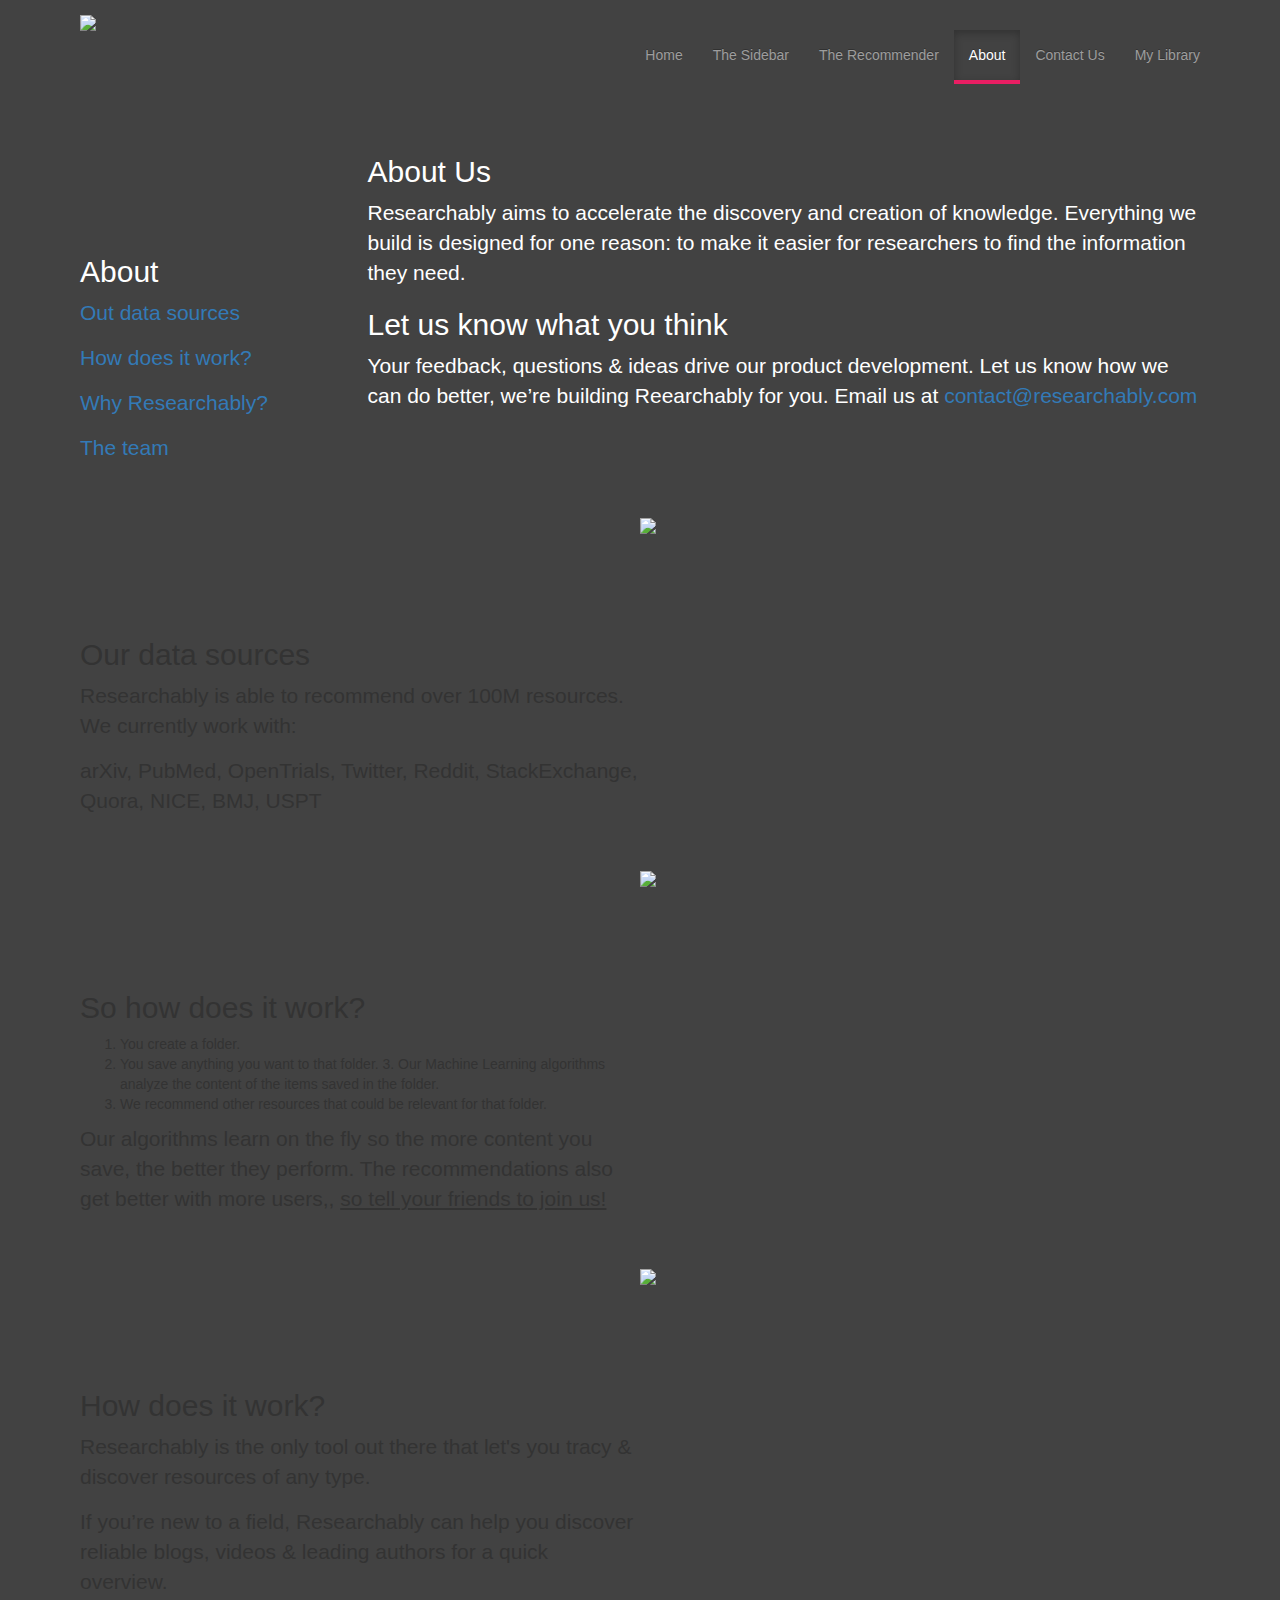
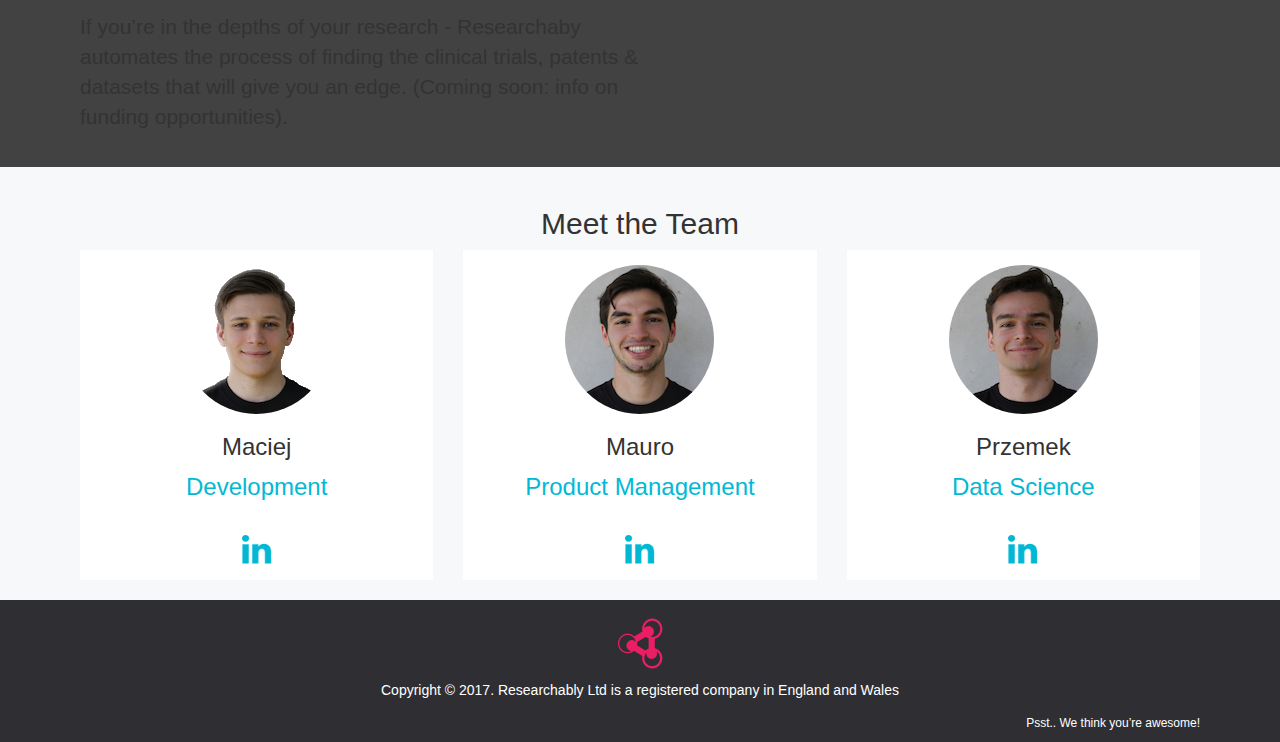
==== about.html @ 469cdf2d "Update about.html" ====
<!doctype html>
<!--[if lt IE 7]>
<html class="no-js lt-ie9 lt-ie8 lt-ie7" lang=""> <![endif]-->
<!--[if IE 7]>
<html class="no-js lt-ie9 lt-ie8" lang=""> <![endif]-->
<!--[if IE 8]>
<html class="no-js lt-ie9" lang=""> <![endif]-->
<!--[if gt IE 8]><!-->
<html class="no-js" lang=""> <!--<![endif]-->
<head>
    <meta charset="utf-8">
    <meta http-equiv="X-UA-Compatible" content="IE=edge,chrome=1">
    <title>Researchably - About Us</title>
    <meta name="description" content="">
    <meta name="viewport" content="width=device-width, initial-scale=1">

    <link rel="apple-touch-icon" sizes="180x180" href="/apple-touch-icon.png">
    <link rel="icon" type="image/png" href="/favicon-32x32.png" sizes="32x32">
    <link rel="icon" type="image/png" href="/favicon-16x16.png" sizes="16x16">
    <link rel="manifest" href="/manifest.json">
    <link rel="mask-icon" href="/safari-pinned-tab.svg" color="#5bbad5">
    <meta name="theme-color" content="#ffffff">

    <link rel="stylesheet" href="css/bootstrap.min.css">
    <style>
        body {
            padding-top: 50px;
            padding-bottom: 20px;
        }
    </style>
    <link rel="stylesheet" href="css/bootstrap-theme.min.css">
    <link rel="stylesheet" href="css/main.css">

    <script src="js/vendor/modernizr-2.8.3-respond-1.4.2.min.js"></script>
    
    <!--[if lte IE 7]>
    <style type="text/css">
    .jivo-btn, .jivo-btn-icon  {
       display: inline;
    }
    </style>
    <![endif]-->
</head>
<body>
<!--[if lt IE 8]>
<p class="browserupgrade">You are using an <strong>outdated</strong> browser. Please <a href="http://browsehappy.com/">upgrade
    your browser</a> to improve your experience.</p>
<![endif]-->
<nav class="navbar navbar-inverse" role="navigation">
    <div class="container">
        <div class="navbar-header">
            <a class="navbar-brand" href="https://researchably.org"><img src="img/logo-beta.png" class="img-responsive"></a>
        </div>
        <div id="navbar">
            <ul class="nav navbar-nav navbar-right">
                <li><a href="index.html#home">Home</a></li>
                <li><a href="index.html#sidebar">The Sidebar</a></li>
                <li><a href="index.html#recommender">The Recommender</a></li>
                <li class="active"><a href="about.html">About</a></li>
                <li><a href="index.html#contact">Contact Us</a></li>
                <li><a href="https://library.researchably.com/">My Library</a></li>
            </ul>
        </div><!--/.navbar-collapse -->
    </div>
</nav>

<div class="jumbotron page-1 page-about page-big-screen jumbotron-navigation" id="about">
    <div class="container">
        <div class="row">
            <div class="col-md-3 side-download">
                <h2>About</h2>
                <p><a href="about.html#data-sources">Out data sources</a></p>
                <p><a href="about.html#how">How does it work?</a></p>
                <p><a href="about.html#why">Why Researchably?</a></p>
                <p><a href="about.html#team">The team</a></p>
            </div>
            <div class="col-md-9">
                <h2>About Us</h2>
                <p>
                    Researchably aims to accelerate the discovery and creation of knowledge. 
                    Everything we build is designed for one reason: to make it easier for 
                    researchers to find the information they need. 

                </p>
                <h2>Let us know what you think</h2>
                <p>
                    Your feedback, questions & ideas drive our product development. Let us know how we can do better, 
                    we’re building Reearchably for you. Email us at 
                    <a href="mailto:contact@researchably.com">contact@researchably.com</a>
                </p>
            </div>
        </div>
    </div>
</div>

<div class="jumbotron page-data-sources page-big-screen" id="data-sources">
    <div class="container">
        <div class="row">
            <div class="col-md-6 side-download">
                <h2>Our data sources</h2>
                <p>
                    Researchably is able to recommend over 100M resources. 
                    We currently work with: 
                </p>
                <p>
                    arXiv, PubMed, OpenTrials, Twitter, Reddit, StackExchange, Quora, NICE, BMJ, USPT
                </p>            
            </div>
            <div class="col-md-6 side-laptop">
                <img src="img/data-sources.png" class="img-responsive">
            </div>
        </div>
    </div>
</div>

<div class="jumbotron page-how page-big-screen" id="how">
    <div class="container">
        <div class="row">
            <div class="col-md-6 side-download">
                <h2>So how does it work?</h2>
                <ol>
                    <li>You create a folder.</li>
                    <li>You save anything you want to that folder. 3. Our Machine Learning algorithms analyze the content of the items saved in the folder. </li>
                    <li>We recommend other resources that could be relevant for that folder.</li>
                </ol>
                        
                <p>
                    Our algorithms learn on the fly so the more content you save, the better they perform. 
                    The recommendations also get better with more users,, <u>so tell your friends to join us!</u>
                </p>            
            </div>
            <div class="col-md-6 side-laptop">
                <img src="img/how.png" class="img-responsive">
            </div>
        </div>
    </div>
</div>

<div class="jumbotron page-why page-big-screen" id="why">
    <div class="container">
        <div class="row">
            <div class="col-md-6 side-download">
                <h2>How does it work?</h2>
                <p>Researchably is the only tool out there that let's you tracy & discover resources of any type.
                <p>If you’re new to a field, Researchably can help you discover reliable blogs, videos & leading authors for a quick overview.</p>
                <p>If you’re in the depths of your research - Researchaby automates the process of finding the clinical trials, patents & datasets that will give you an edge. (Coming soon: info on funding opportunities).</p>
            </div>
            <div class="col-md-6 side-laptop">
                <img src="img/why.png" class="img-responsive">
            </div>
        </div>
    </div>
</div>

<div class="jumbotron page-6" id="team">
    <div class="container">
        <div class="row meet-the-team">
            <div class="col-md-12">
                <h2>Meet the Team</h2>
            </div>
        </div>

        <div class="row three-things">
            <div class="col-md-4">
                <div class="box">
                    <img src="img/maciej.png" alt="" class="person">
                    <h3>Maciej</h3>
                    <div class="title">Development</div>
                    <div class="linkedin"><a href="https://uk.linkedin.com/in/several27" target="_blank"></a></div>
                </div>
            </div>
            <div class="col-md-4">
                <div class="box">
                    <img src="img/mauro.png" alt="" class="person">
                    <h3>Mauro</h3>
                    <div class="title">Product Management</div>
                    <div class="linkedin"><a href="https://uk.linkedin.com/in/maurocozzi" target="_blank"></a></div>
                </div>
            </div>
            <div class="col-md-4">
                <div class="box">
                    <img src="img/przemek.png" alt="" class="person">
                    <h3>Przemek</h3>
                    <div class="title">Data Science</div>
                    <div class="linkedin"><a href="https://uk.linkedin.com/in/przemyslaw-zientala-7317b0106/en" target="_blank"></a>
                    </div>
                </div>
            </div>
        </div>
    </div>
</div>

<div class="jumbotron page-footer">
    <div class="container">
        <footer>
            <p>Copyright &copy; 2017. Researchably Ltd is a registered company in England and Wales</p>
        </footer>
        <div class="psst">Psst.. We think you’re awesome!</div>
    </div>
</div>

<script src="//ajax.googleapis.com/ajax/libs/jquery/1.11.2/jquery.min.js"></script>
<script>window.jQuery || document.write('<script src="js/vendor/jquery-1.11.2.min.js"><\/script>')</script>

<script src="js/vendor/bootstrap.min.js"></script>

<script src="js/main.js"></script>

<script>
  (function(i,s,o,g,r,a,m){i['GoogleAnalyticsObject']=r;i[r]=i[r]||function(){
  (i[r].q=i[r].q||[]).push(arguments)},i[r].l=1*new Date();a=s.createElement(o),
  m=s.getElementsByTagName(o)[0];a.async=1;a.src=g;m.parentNode.insertBefore(a,m)
  })(window,document,'script','https://www.google-analytics.com/analytics.js','ga');

  ga('create', 'UA-96648998-2', 'auto');
  ga('send', 'pageview');
</script>
    
<!-- BEGIN JIVOSITE CODE {literal} -->
<script type='text/javascript'>
(function(){ var widget_id = 'ZfS8GicMb8';var d=document;var w=window;function l(){
var s = document.createElement('script'); s.type = 'text/javascript'; s.async = true; s.src = '//code.jivosite.com/script/widget/'+widget_id; var ss = document.getElementsByTagName('script')[0]; ss.parentNode.insertBefore(s, ss);}if(d.readyState=='complete'){l();}else{if(w.attachEvent){w.attachEvent('onload',l);}else{w.addEventListener('load',l,false);}}})();</script>
<!-- {/literal} END JIVOSITE CODE -->
    
</body>
</html>
---- css/main.css ----
html, body{
    overflow-x: hidden;
    overflow-y: auto;
}

body {
    font-family: -apple-system, BlinkMacSystemFont, sans-serif;
    padding-top: 0;
}

.container {
    padding-right: 25px;
    padding-left: 25px;
}

.container-mobile {
    text-align: center;
    float: none;
    margin: 0 auto;
    max-width: 480px;

    font-size: 21px;
    font-weight: 200;
}

.container-mobile img {
    margin: 20px auto;
}

.navbar {
    height: 115px;
    background: #424242;
    border: 0;
    border-radius: 0;
    margin-bottom: 0;
}

.navbar-right {
    margin-top: 30px;
}

.navbar-inverse .navbar-nav > li > a:hover,
.navbar-inverse .navbar-nav > li > a:focus,
.navbar-inverse .navbar-nav > .active > a {
    background: none;
    color: white;
    border-bottom: 4px solid #E91E63;
}

.jumbotron {
    background: #424242;
    border: 0;
    margin: 0;
    padding: 20px 0;
}

.page-1 {
    color: white;
}

.page-1 h2 {
    font-weight: 400;
}

.side-download {
    padding-top: 100px;
    padding-right: 0;
}

.side-download .row {
    margin: 0;
}

.side-download .firefox {
    padding: 0 0 0 5px;
}

.side-download .chrome {
    padding: 0 5px 0 0;
}

.side-download .tell-me-more {
    margin-top: 10px;
}

.side-laptop {
    padding-left: 0;
}

.btn-firefox, .btn-chrome, .btn-tell-me-more {
    width: 100%;
    border: 0;
    font-size: 15px;
    font-weight: 100;
    white-space: normal;
}

.btn-firefox, .btn-chrome {
    text-align: center;
    padding-right: 60px;
    background-size: 40px 40px !important;
    background-position: 90% 50% !important;
    background-repeat: no-repeat !important;
}

.btn-firefox {
    background: #903051 url('../img/logo-firefox.png');
}

.btn-firefox:focus, .btn-firefox:hover {
    background-color: #6c2638;
}

.btn-chrome {
    background: #6C6B6B url('../img/logo-chrome.png');
}

.btn-chrome:focus, .btn-chrome:hover {
    background-color: #525151;
}

.btn-tell-me-more {
    background: #2196F3;
}

.btn-tell-me-more:focus, .btn-tell-me-more:hover {
    background: #1f72c7;
}

.page-2 {
    color: white;
    background: #2196F3;
}

.page-2 h2 {
    text-align: center;
    font-weight: 300;
}

.page-3 h2, .page-3 h3 {
    text-align: center;
    font-weight: 400;
}

.page-3 img {
    margin: 0 auto;
    display: block;
}

.page-3 p {
    text-align: center;
}

.page-4 {
    color: white;
    background: #E91E63;
}

.page-4 h2 {
    text-align: center;
    font-weight: 300;
}

.testimonial {
    text-align: center;
}

.testimonial-author {
    display: block;
    margin: -10px 0 30px 0;
    text-align: right;
}

.page-5 {
    color: white;
    text-align: center;
}

.page-5 .container {
    max-width: 900px;
}


.page-5 h2 {
    font-weight: 400;
}

.page-5 h3 {
    margin: 40px 0;
}

.page-5 p {

}

.page-6 {
    background: #F7F8F9;
}

.page-6 h2, .page-6 h3 {
    text-align: center;
    font-weight: 400;
}

.page-6 img {
    margin: 0 auto;
    display: block;
}

.page-6 p {
    text-align: center;
}

.three-things .box {
    background: white;
    padding: 15px;
    font-weight: 300;
    text-align: center;
}

img.person {
    border-radius: 75px;
}

.three-things .box .title {
    color: #02B9D5;
    font-size: 24px;
}

.three-things .box .description {
    color: #8C8C8E;
    margin-top: 30px;
    font-size: 18px;
}

.three-things .box .linkedin a {
    color: #8C8C8E;
    display: block;
    margin: 30px auto 0 auto;
    font-size: 18px;
    width: 30px;
    height: 30px;
    background: url('../img/linkedin.png');
    background-size: 30px 30px;
    background-repeat: no-repeat;
    background-position: 50% 50%;
}

.page-uninstall {
    color: white;
    text-align: center;
    font-weight: 200;
}

.page-uninstall h3 {
    text-align: center;
}

.page-uninstall p {
    font-size: 16px;
    font-weight: 300;
}

.page-uninstall .form {
    text-align: left;
}

.page-uninstall .form .form-check-label {
    font-weight: 300;
}

.page-uninstall .form h3 {
    margin: 20px 0;
}

.page-uninstall .form .form-check {
    margin: 5px 0;
}

.page-uninstall .form .form-group {
    margin: 10px 0;
}

.page-uninstall .btn-chrome {
    background-position: 80% 50% !important;
}

.page-uninstall .btn-tell-me-more {
    padding: 15px;
}

.page-uninstall .message {
    background: white;
    color: black;
    border-radius: 5px;
}

.page-uninstall img {
    margin: 10px auto;
}

.page-installed h2, h4, h5 {
    text-align: center; 
    color: white;
}

.page-installed h2 {
    margin-top: -20px;
    font-size: 42px;
    font-weight: 400;
}

.page-installed .boxes {
    color: black; 
}

.page-installed .boxes .box {
    background: white; 
    border-radius: 5px;
    margin: 10px;
    padding: 10px;
}

.page-installed .boxes .box h5 {
    color: #424242;
    font-size: 22px;
    font-weight: 400;
}

.page-installed .boxes .box img.box-img {
    width: 100%;
    max-height: 380px;
}

.page-installed .boxes .box img.box-img.box-img-space-2 {
    margin: 13px 0;
}

.page-installed .boxes .box img.box-img.box-img-space-3 {
    margin: 28px 0;
}

.page-installed .boxes .box hr {
    background: #2196F3;
    width: 50%;
    text-align: center;
    height: 3px; 
}

.page-installed .boxes .box .box-text {
    text-align: center;
    font-size: 16px;
    font-weight: 300;
}

.page-installed .meta {
    margin: 20px 0;
    color: white; 
    text-align: center;
}

.page-7 {
    color: white;
    text-align: center;
    font-weight: 200;
}

.page-7 a.contact {
    font-size: 20px;
    font-weight: 300;
    color: white;
}

.page-8 {
    background: #F7F8F9;
}

.page-8 h2, .page-8 h3 {
    text-align: center;
    font-weight: 400;
}

.page-8 .logos {
    text-align: center;
    margin: 25px 0 20px 0;
}

.page-8 .logo {
    height: 65px;
    margin: 0 15px;
}

.page-8 .logo-wide {
    height: 50px;
    margin: 7.5px 15px;
}

.page-footer {
    font-size: 11px;
    color: white;
    margin-bottom: -20px;
    padding: 80px 0 10px 0;
    background: #2F2F33 url('../img/logo-footer.png');
    background-size: 45px 51px;
    background-position: 50% 20%;
    background-repeat: no-repeat;
}

footer p {
    text-align: center;
    font-size: 14px !important;
}

.psst {
    font-size: 12px;
    text-align: right;
}

@media (max-width: 1200px) {
    .side-download {
        padding-top: 0px;
        padding-right: 15px;
        text-align: center;
    }

    .side-download .chrome, .side-download .firefox {
        margin-top: 10px;
        padding: 0px;
    }

    .btn-chrome, .btn-firefox {
        background-position: 90% 50% !important;
        background-size: 30px 30px !important;
    }

    .navbar-brand {
        width: 100%;
    }

    .navbar-header {
        float: none;
    }

    .navbar-brand img {
        margin: 0 auto;
    }

    .nav {
        display: none;
    }

    .page-8 .logo {
        display: block;
        margin: 25px auto;
    }
}

@media (max-width: 992px) {
    .side-laptop {
        margin: 20px -30px 0 -30px;
        padding: 0;
    }
}

/**
 * jivo
 */
 .jivo-btn {
   -webkit-box-sizing: border-box;
   -moz-box-sizing: border-box;
   box-sizing: border-box;
   margin: 0;
   text-transform: none;
   cursor: pointer;
   background-image: none;
   display: inline-block;
   padding: 6px 12px;
   margin-top: 10px;
   margin-bottom: 0;
   font-size: 14px;
   font-weight: normal;
   line-height: 1.428571429;
   text-align: center;
   vertical-align: middle;
   cursor: pointer;
   border: 0px;
   border-radius: 4px;
   white-space: nowrap;
   -webkit-user-select: none;
   -moz-user-select: none;
   -ms-user-select: none;
   -o-user-select: none;
   user-select: none;
}
.jivo-btn:hover {
   box-shadow: inset 0 1px 0 rgba(255,255,255,0.3), 0 1px 2px rgba(0,0,0,0.2), inset 0 0 20px 10px rgba(255,255,255,0.3);
   -moz-box-shadow: inset 0 1px 0 rgba(255,255,255,0.3), 0 1px 2px rgba(0,0,0,0.2), inset 0 0 20px 10px rgba(255,255,255,0.3);
   -webkit-box-shadow: inset 0 1px 0 rgba(255,255,255,0.3), 0 1px 2px rgba(0,0,0,0.2), inset 0 0 20px 10px rgba(255,255,255,0.3);
}
.jivo-btn.jivo-btn-light:hover{
   box-shadow: inset 0 1px 0 rgba(255,255,255,0.3), 0 1px 2px rgba(0,0,0,0.3), inset 0 0 20px 10px rgba(255,255,255,0.1);
   -moz-box-shadow: inset 0 1px 0 rgba(255,255,255,0.3), 0 1px 2px rgba(0,0,0,0.3), inset 0 0 20px 10px rgba(255,255,255,0.1);
   -webkit-box-shadow: inset 0 1px 0 rgba(255,255,255,0.3), 0 1px 2px rgba(0,0,0,0.3), inset 0 0 20px 10px rgba(255,255,255,0.1);
}
.jivo-btn.jivo-btn-light{
   box-shadow: inset 0 1px 0 rgba(255,255,255,0.3), 0 1px 1px rgba(0,0,0,0.3);
   -moz-box-shadow: inset 0 1px 0 rgba(255,255,255,0.3), 0 1px 1px rgba(0,0,0,0.3);
   -webkit-box-shadow: inset 0 1px 0 rgba(255,255,255,0.3), 0 1px 1px rgba(0,0,0,0.3);
}
.jivo-btn:active,
.jivo-btn.jivo-btn-light:active{
   box-shadow: 0 1px 0px rgba(255,255,255,0.4), inset 0 0 15px rgba(0,0,0,0.2);
   -moz-box-shadow: 0 1px 0px rgba(255,255,255,0.4), inset 0 0 15px rgba(0,0,0,0.2);
   -webkit-box-shadow: 0 1px 0px rgba(255,255,255,0.4), inset 0 0 15px rgba(0,0,0,0.2);
   cursor: pointer;
}
.jivo-btn:active {
   outline: 0;
   background-image: none;
   -webkit-box-shadow: inset 0 3px 5px rgba(0,0,0,0.125);
   box-shadow: inset 0 3px 5px rgba(0,0,0,0.125);
}
.jivo-btn-gradient {
   background-image: url(//static.jivosite.com/button/white_grad_light.png);
   background-repeat: repeat-x;
}
.jivo-btn-light.jivo-btn-gradient {
   background-image: url(//static.jivosite.com/button/white_grad.png);
}
.jivo-btn-icon {
   width:17px;
   height: 20px;
   background-repeat: no-repeat;
   display: inline-block;
   vertical-align: middle;
   margin-right: 10px;
   margin-left: -5px;
}
.jivo-btn-light {
   color: #fff;
}
.jivo-btn-dark {
   color: #222;
}

@media (max-width: 1200px) {
    .jivo-btn {
        font-size: 16px;
        padding-left: 0px !important;
    }

    .jivo-btn-icon {
        display: none;
    }
}
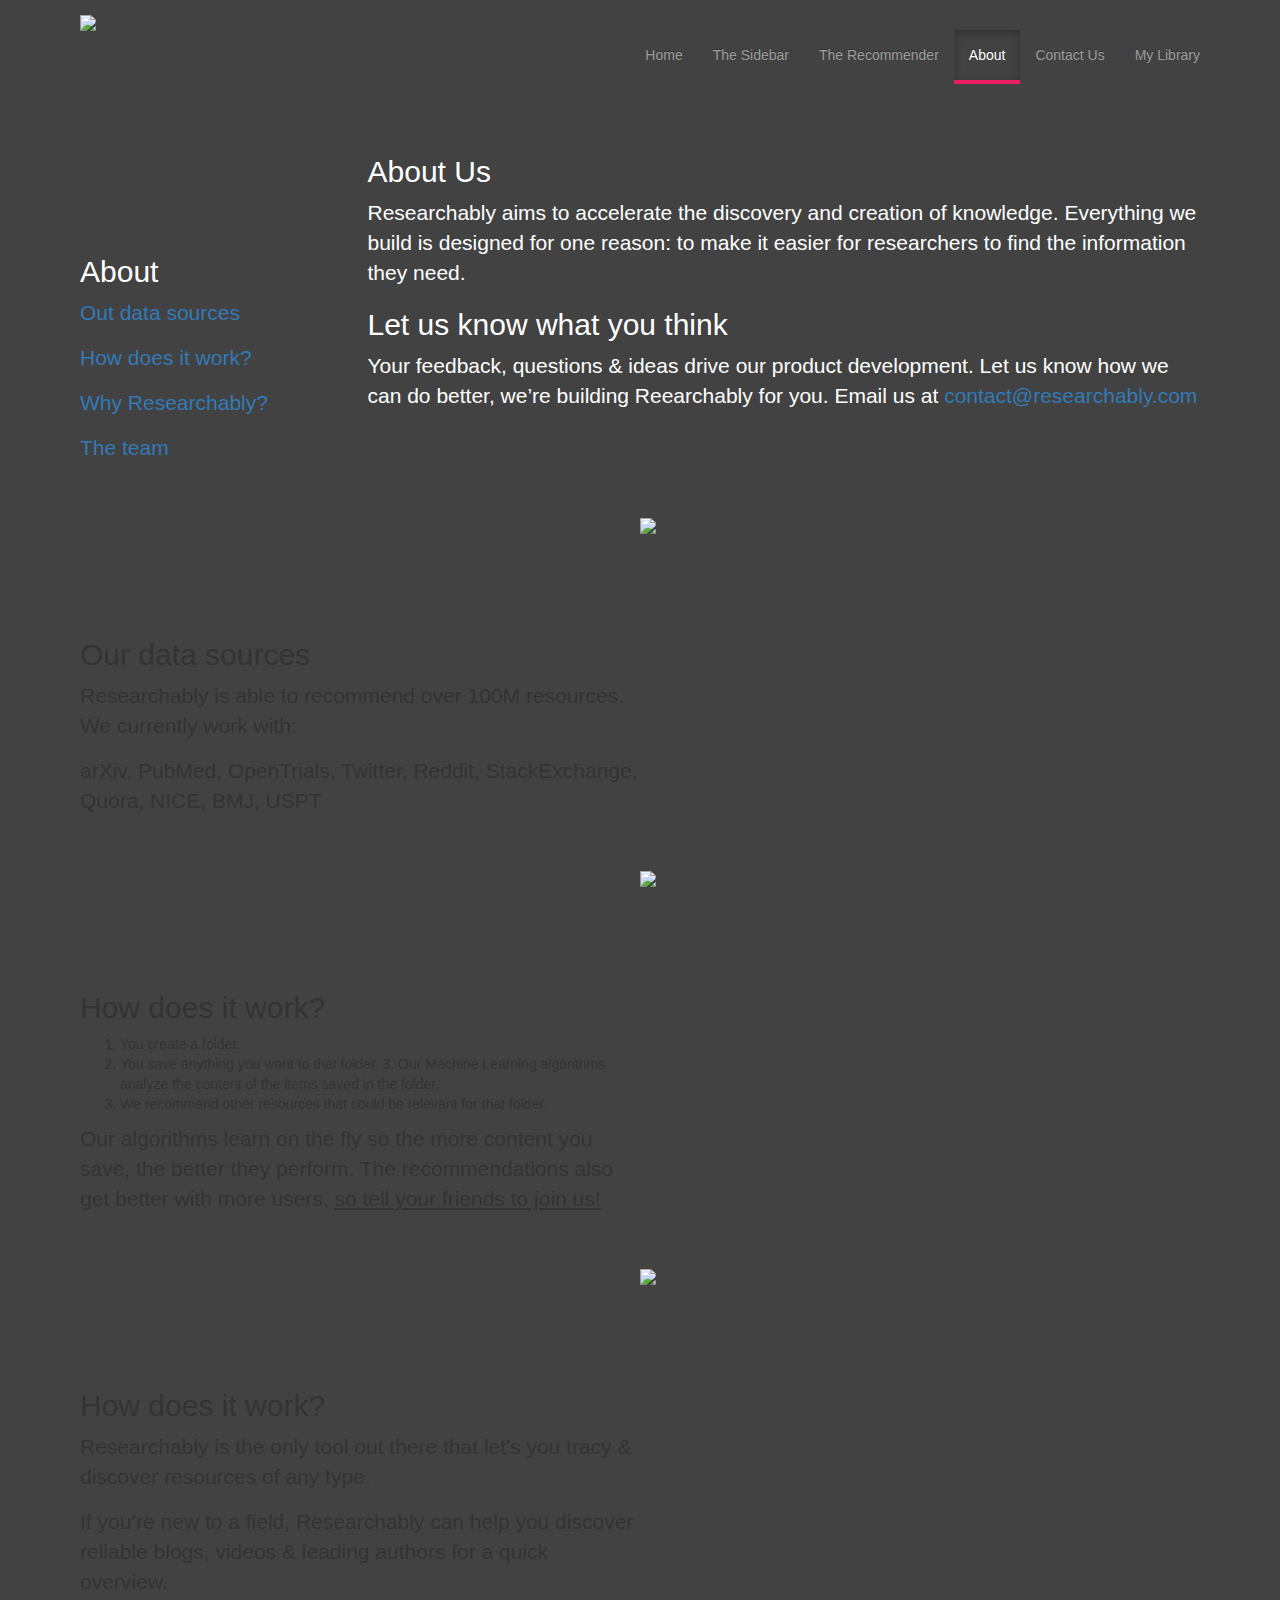
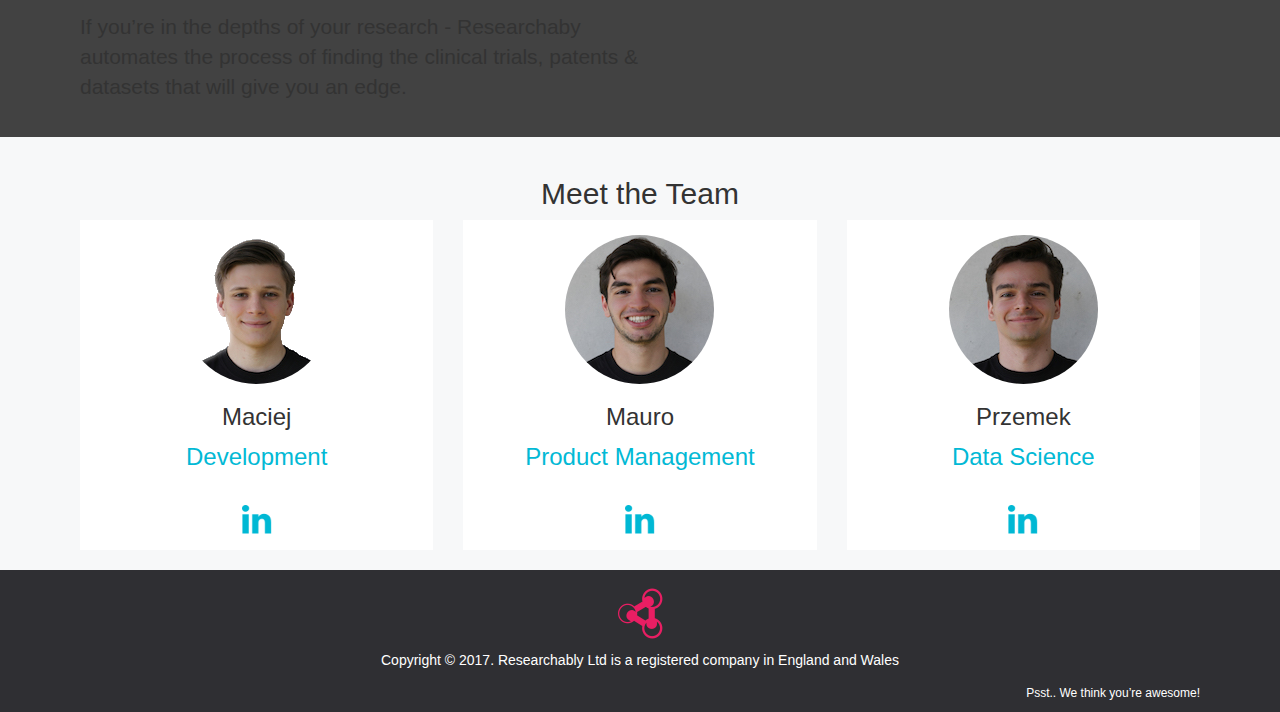
==== commit 24176704: "Fix .orgs" ====
--- a/about.html
+++ b/about.html
@@ -49,7 +49,7 @@
 <nav class="navbar navbar-inverse" role="navigation">
     <div class="container">
         <div class="navbar-header">
-            <a class="navbar-brand" href="https://researchably.org"><img src="img/logo-beta.png" class="img-responsive"></a>
+            <a class="navbar-brand" href="https://researchably.com"><img src="img/logo-beta.png" class="img-responsive"></a>
         </div>
         <div id="navbar">
             <ul class="nav navbar-nav navbar-right">
@@ -117,7 +117,7 @@
     <div class="container">
         <div class="row">
             <div class="col-md-6 side-download">
-                <h2>So how does it work?</h2>
+                <h2>How does it work?</h2>
                 <ol>
                     <li>You create a folder.</li>
                     <li>You save anything you want to that folder. 3. Our Machine Learning algorithms analyze the content of the items saved in the folder. </li>
@@ -126,7 +126,7 @@
                         
                 <p>
                     Our algorithms learn on the fly so the more content you save, the better they perform. 
-                    The recommendations also get better with more users,, <u>so tell your friends to join us!</u>
+                    The recommendations also get better with more users, <u>so tell your friends to join us!</u>
                 </p>            
             </div>
             <div class="col-md-6 side-laptop">
@@ -143,7 +143,7 @@
                 <h2>How does it work?</h2>
                 <p>Researchably is the only tool out there that let's you tracy & discover resources of any type.
                 <p>If you’re new to a field, Researchably can help you discover reliable blogs, videos & leading authors for a quick overview.</p>
-                <p>If you’re in the depths of your research - Researchaby automates the process of finding the clinical trials, patents & datasets that will give you an edge. (Coming soon: info on funding opportunities).</p>
+                <p>If you’re in the depths of your research - Researchaby automates the process of finding the clinical trials, patents & datasets that will give you an edge.</p>
             </div>
             <div class="col-md-6 side-laptop">
                 <img src="img/why.png" class="img-responsive">
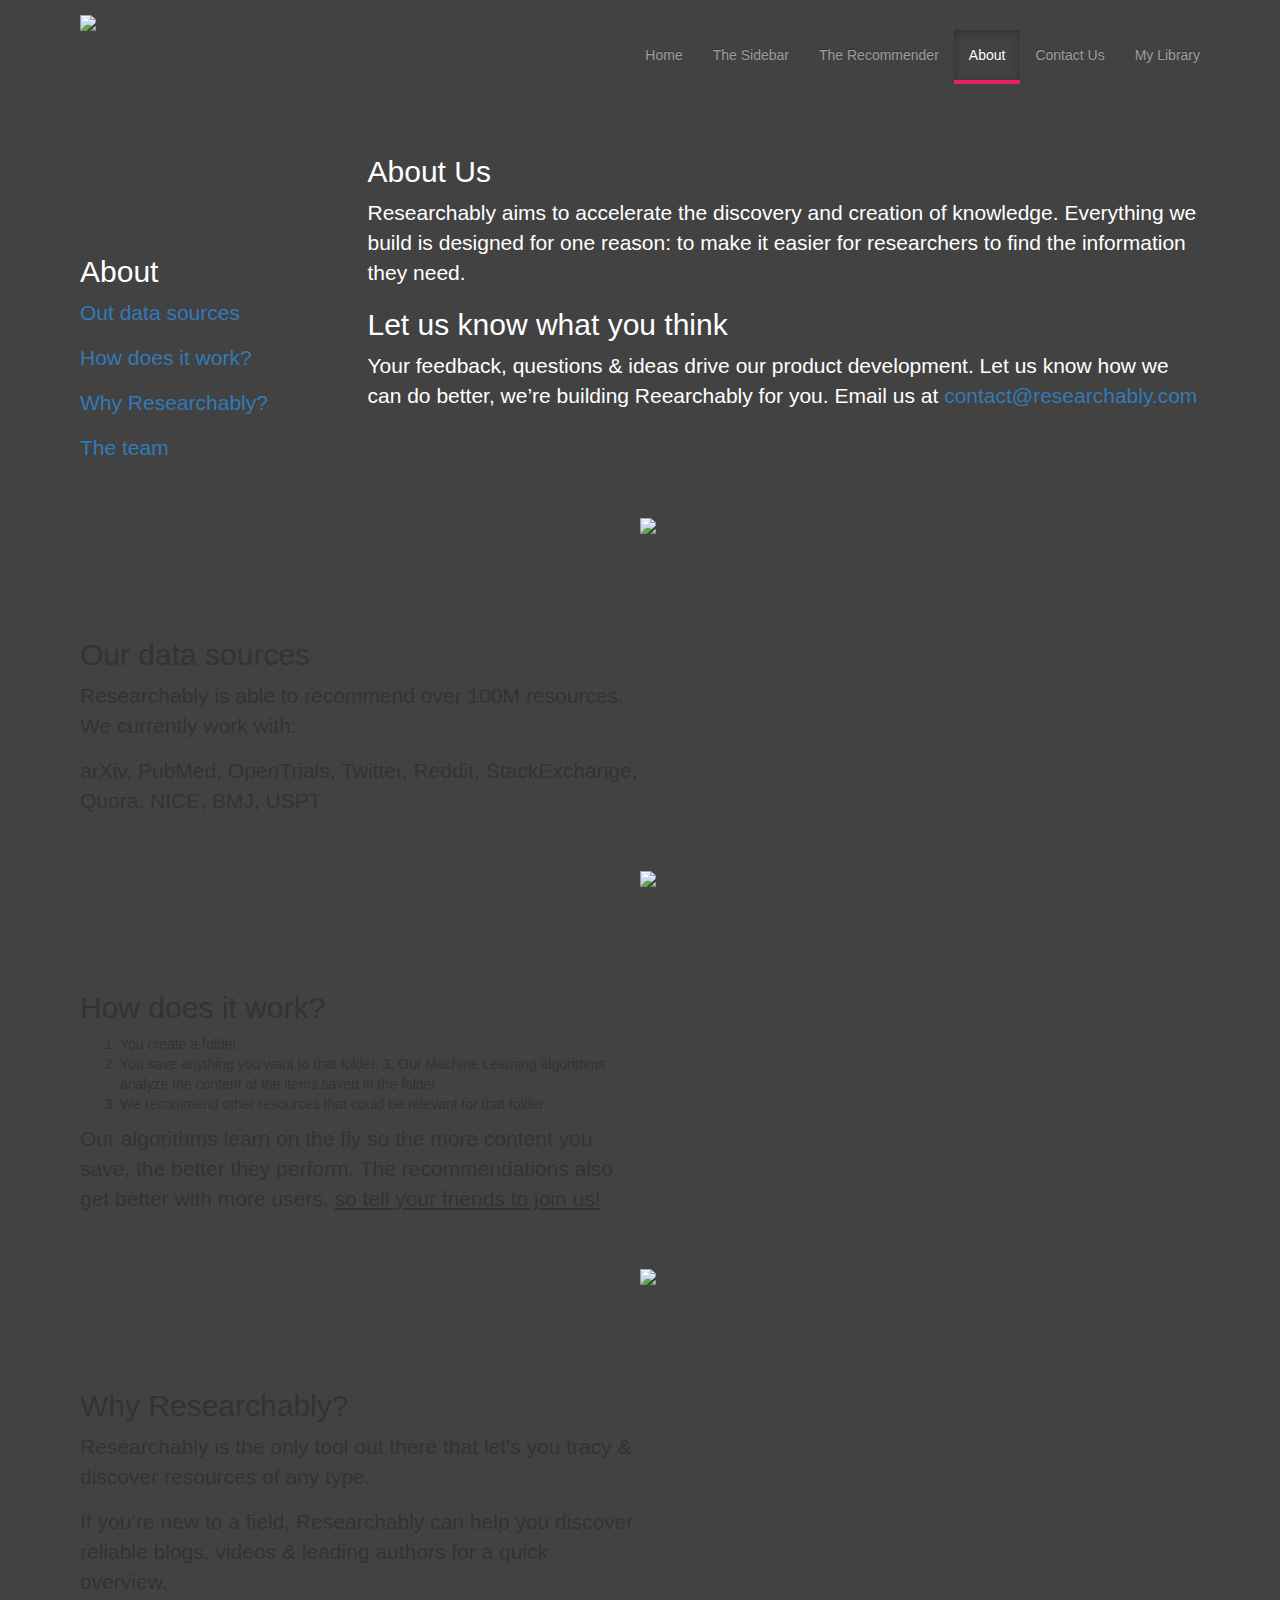
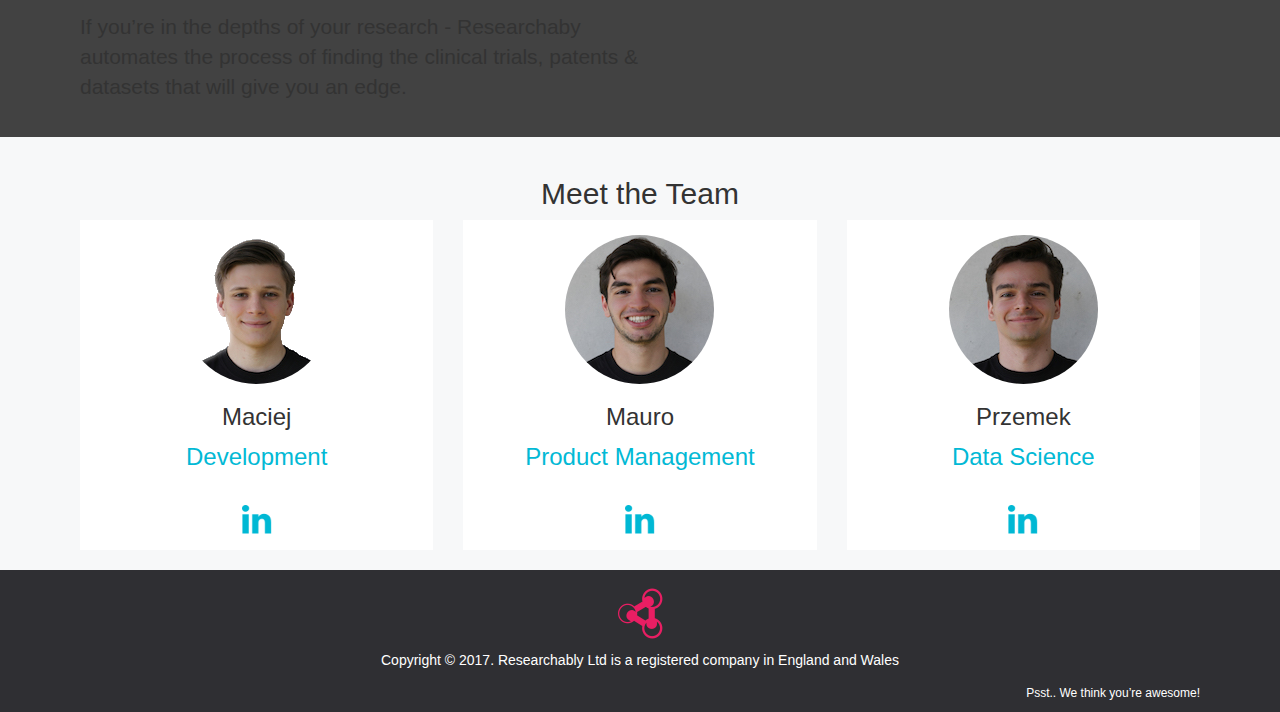
==== commit 675a7089: "Update about.html" ====
--- a/about.html
+++ b/about.html
@@ -140,7 +140,7 @@
     <div class="container">
         <div class="row">
             <div class="col-md-6 side-download">
-                <h2>How does it work?</h2>
+                <h2>Why Researchably?</h2>
                 <p>Researchably is the only tool out there that let's you tracy & discover resources of any type.
                 <p>If you’re new to a field, Researchably can help you discover reliable blogs, videos & leading authors for a quick overview.</p>
                 <p>If you’re in the depths of your research - Researchaby automates the process of finding the clinical trials, patents & datasets that will give you an edge.</p>
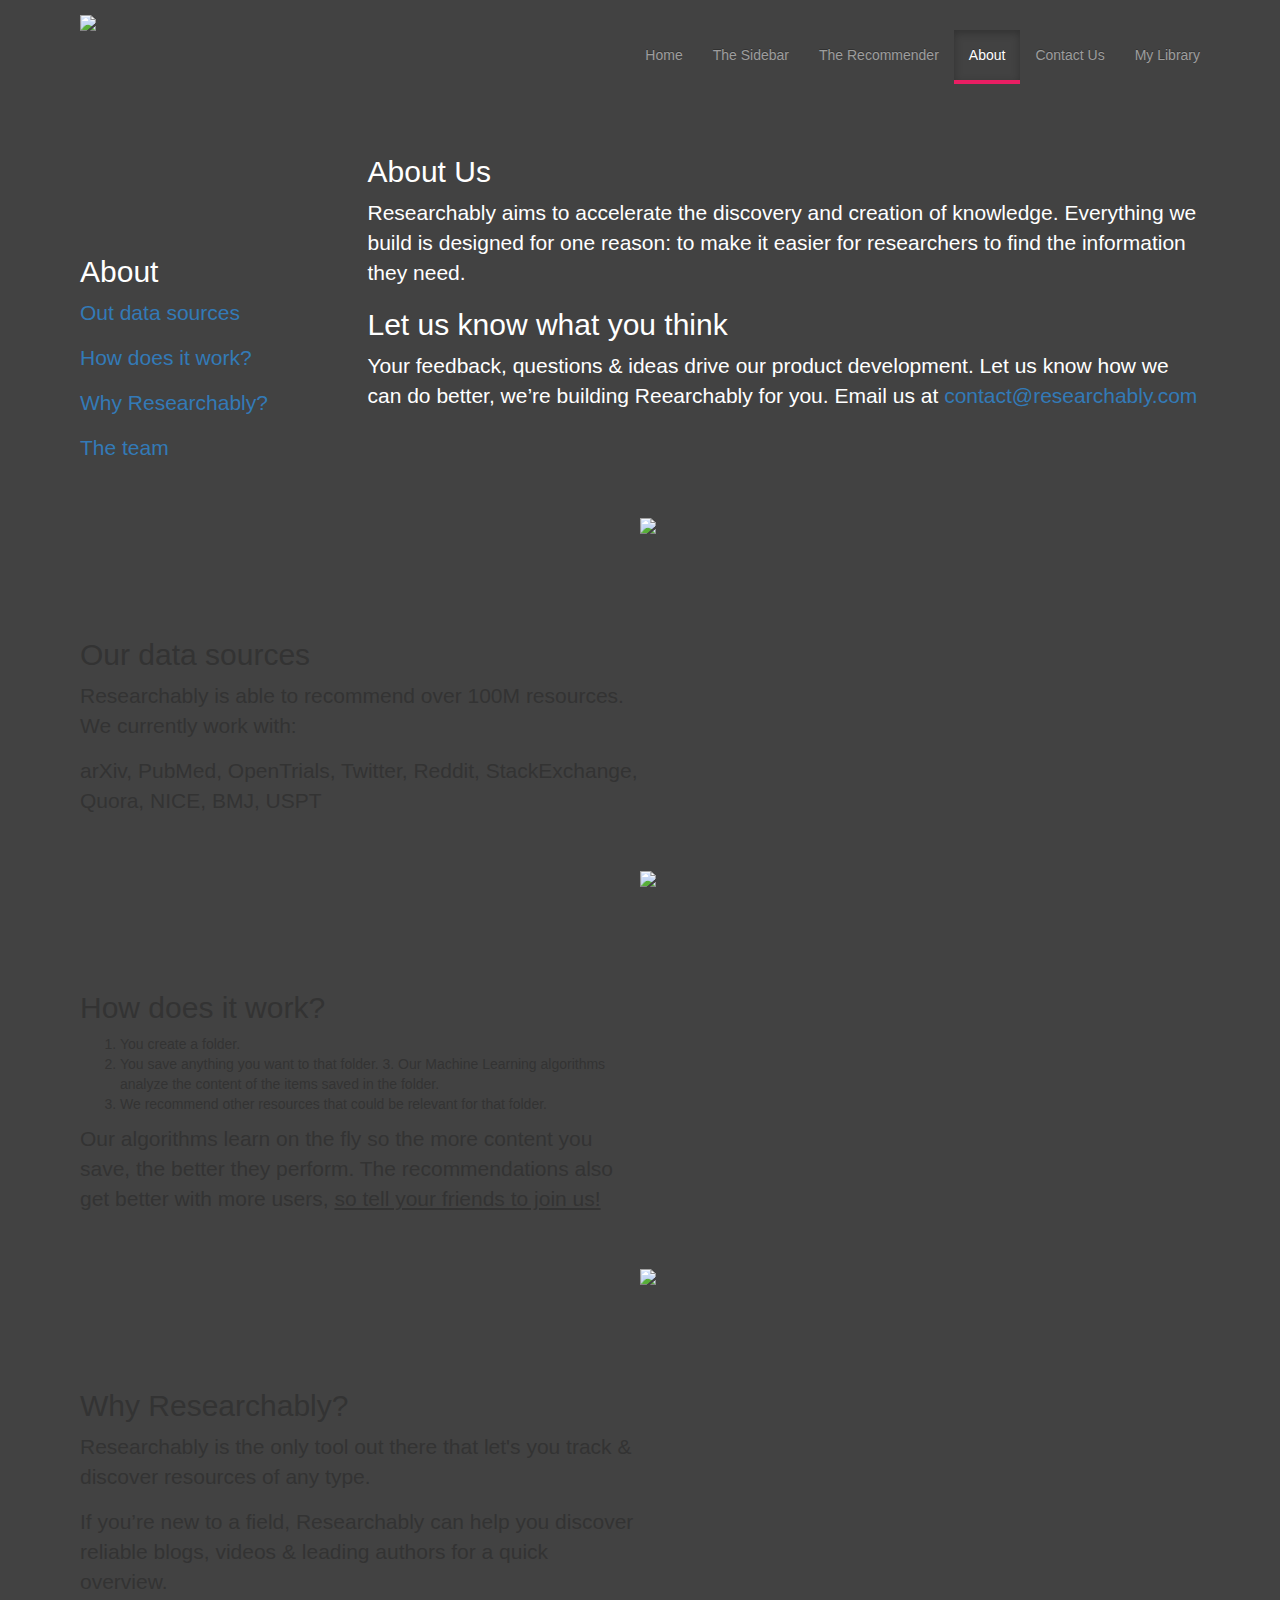
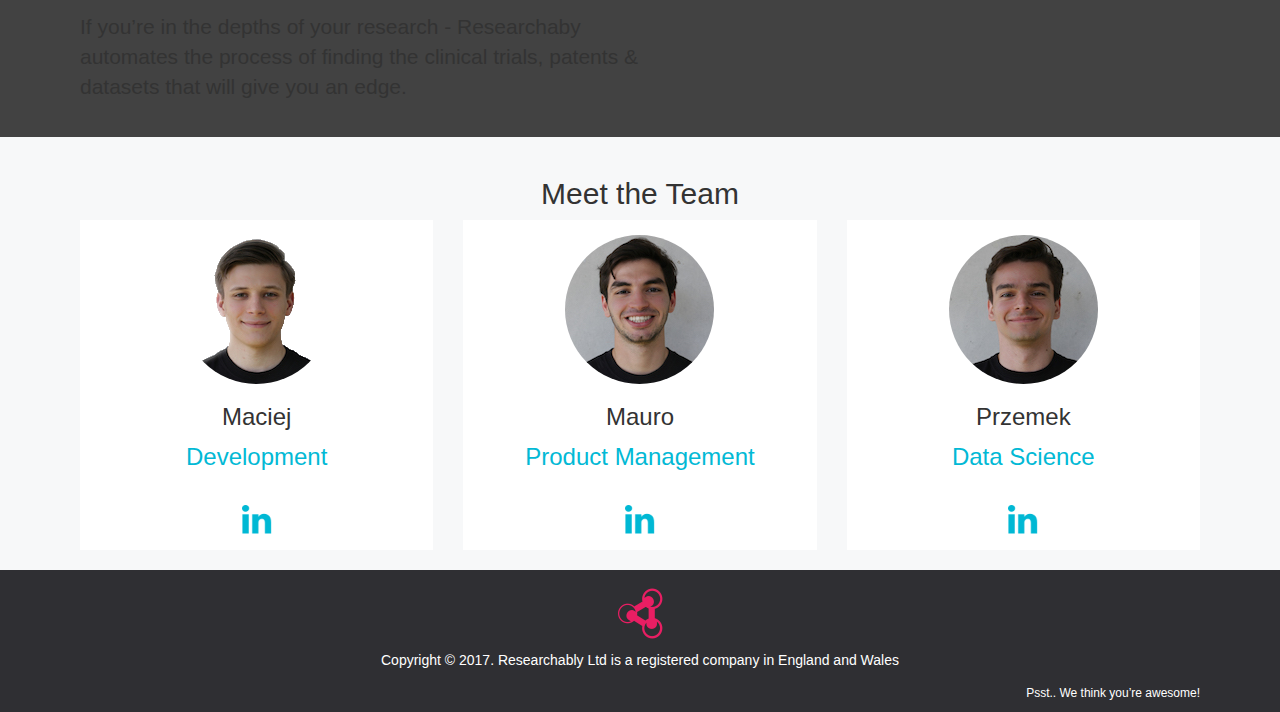
==== commit 60bb6e82: "Update about.html" ====
--- a/about.html
+++ b/about.html
@@ -141,7 +141,7 @@
         <div class="row">
             <div class="col-md-6 side-download">
                 <h2>Why Researchably?</h2>
-                <p>Researchably is the only tool out there that let's you tracy & discover resources of any type.
+                <p>Researchably is the only tool out there that let's you track & discover resources of any type.
                 <p>If you’re new to a field, Researchably can help you discover reliable blogs, videos & leading authors for a quick overview.</p>
                 <p>If you’re in the depths of your research - Researchaby automates the process of finding the clinical trials, patents & datasets that will give you an edge.</p>
             </div>
